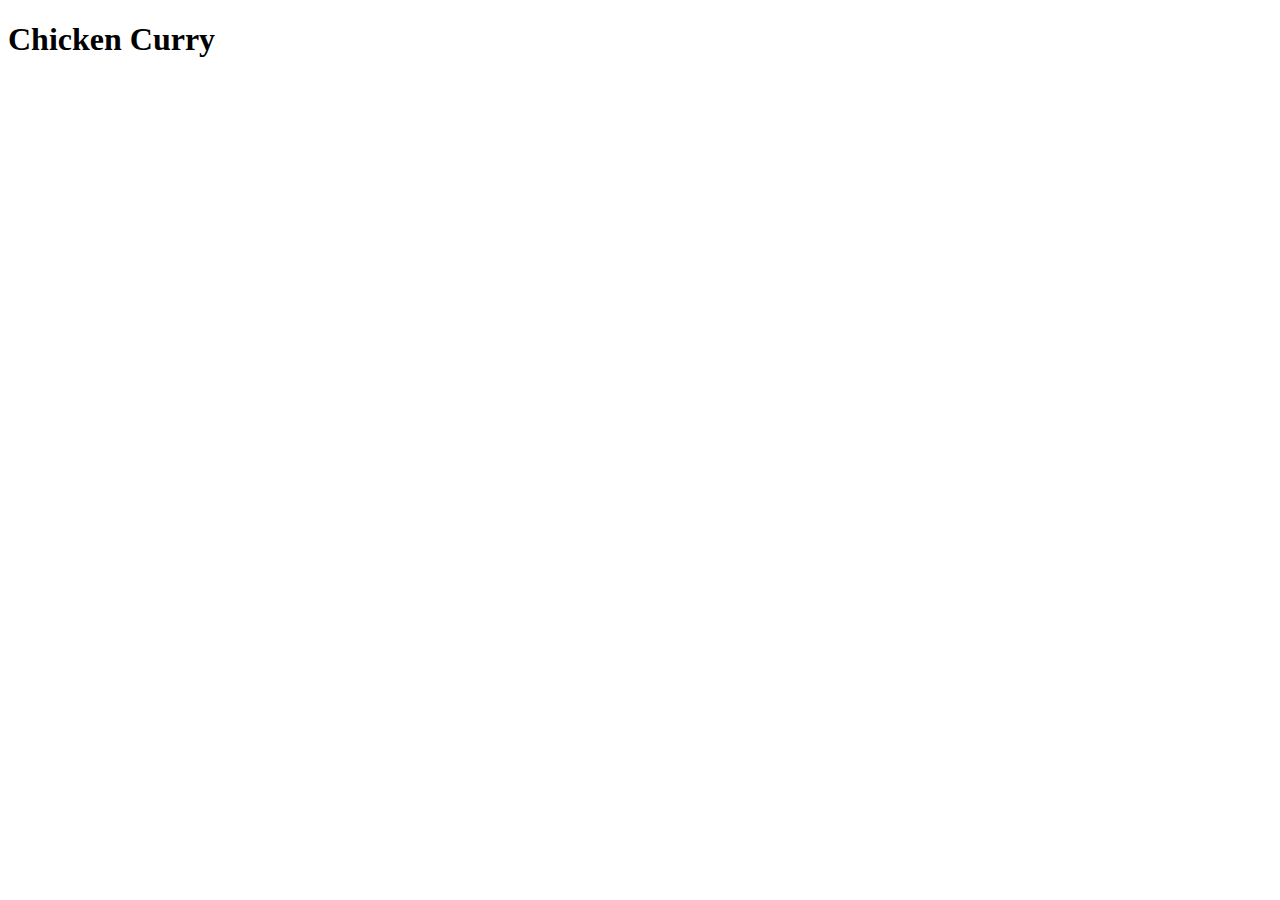
==== recipes/chicken-curry.html @ 7dcd747a "Made a directory for recipes and added one recipe" ====
<!DOCTYPE html>
<html lang="en">
<head>
    <meta charset="UTF-8">
    <meta http-equiv="X-UA-Compatible" content="IE=edge">
    <meta name="viewport" content="width=device-width, initial-scale=1.0">
    <title>Chicken Curry</title>
</head>
<body>
    <h1>Chicken Curry</h1>
</body>
</html>
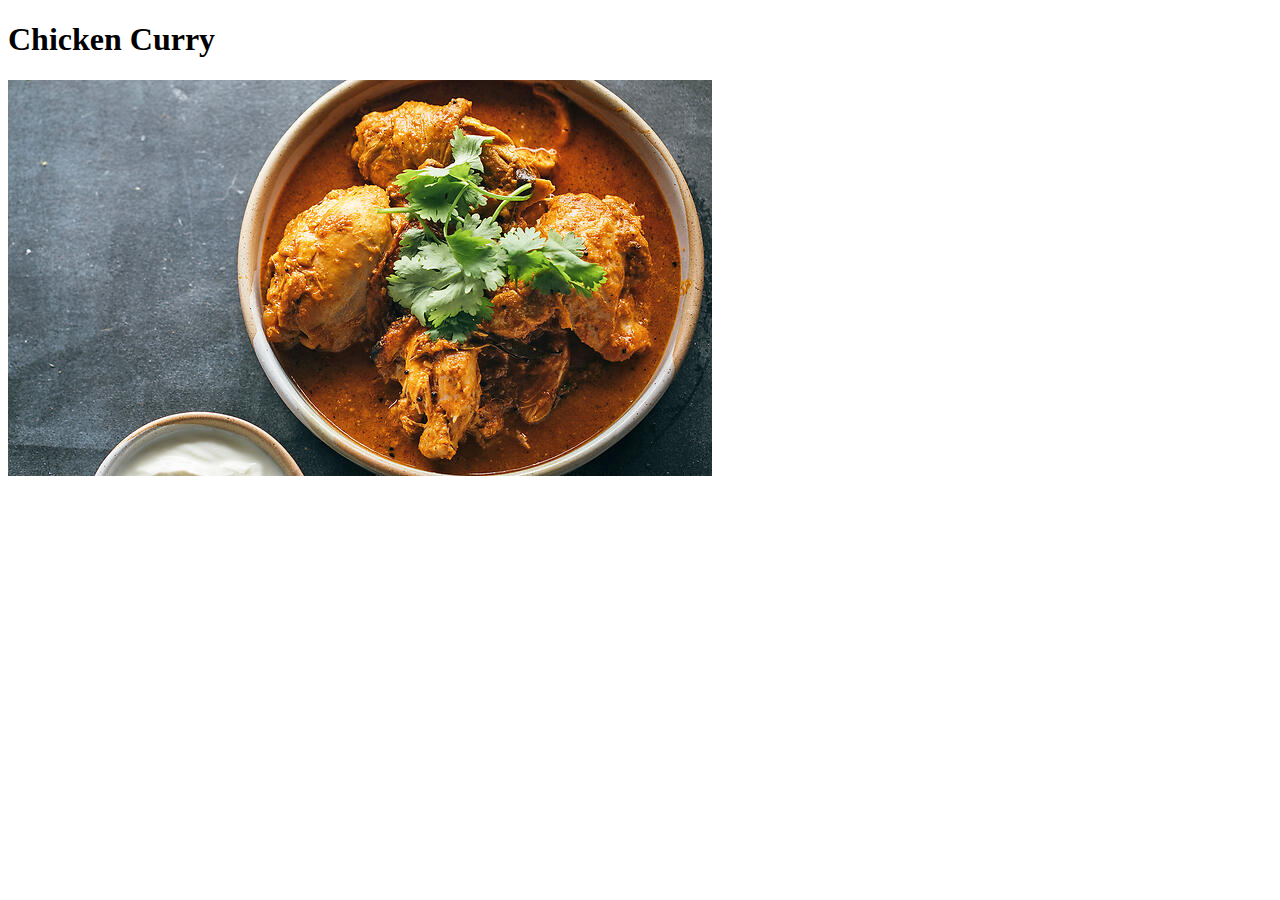
==== commit 3458abe9: "add image" ====
--- a/recipes/chicken-curry.html
+++ b/recipes/chicken-curry.html
@@ -8,5 +8,6 @@
 </head>
 <body>
     <h1>Chicken Curry</h1>
+    <img src="../img/chicken-curry.jpg" alt="Sri lankan Chicken Curry">
 </body>
 </html>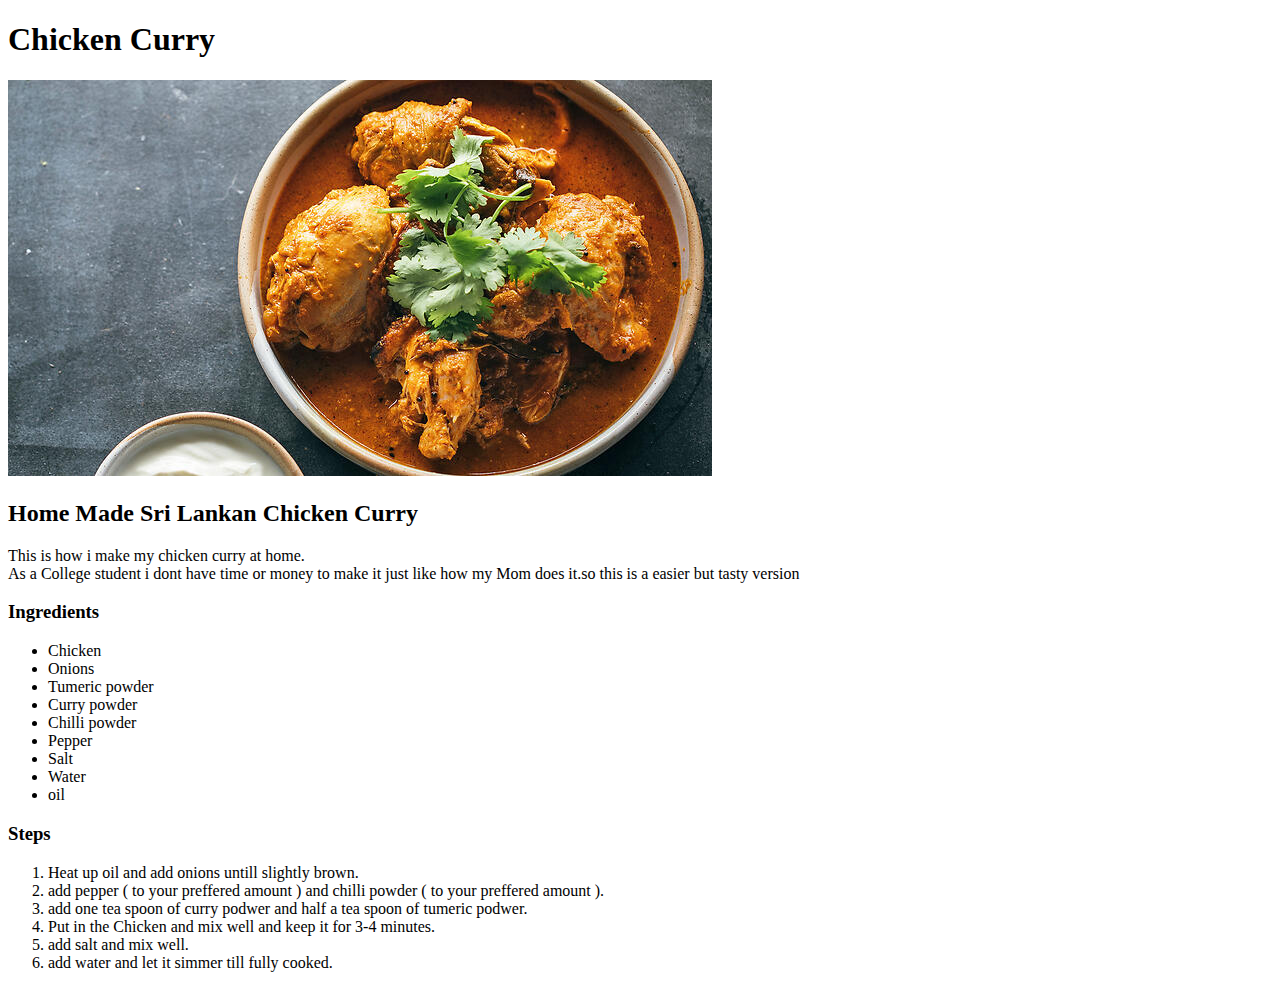
==== commit b866bf78: "ADD recipe to chicken-curry.html" ====
--- a/recipes/chicken-curry.html
+++ b/recipes/chicken-curry.html
@@ -9,5 +9,30 @@
 <body>
     <h1>Chicken Curry</h1>
     <img src="../img/chicken-curry.jpg" alt="Sri lankan Chicken Curry">
+    <h2>Home Made Sri Lankan Chicken Curry</h2>
+    <p>This is how i make my chicken curry at home.<br>As a College student i dont have time or money to make it just like how my Mom does it.so this is a easier but tasty version</p>
+    
+    <h3>Ingredients</h3>
+    <ul>
+        <li>Chicken</li>
+        <li>Onions</li>
+        <li>Tumeric powder</li>
+        <li>Curry powder</li>
+        <li>Chilli powder</li>
+        <li>Pepper</li>
+        <li>Salt</li>
+        <li>Water</li>
+        <li>oil</li>
+    </ul>
+    <h3>Steps</h3>
+    <ol>
+        <li>Heat up oil and add onions untill slightly brown.</li>
+        <li>add pepper ( to your preffered amount ) and chilli powder ( to your preffered amount ).</li>
+        <li>add one tea spoon of curry podwer and half a tea spoon of tumeric podwer.</li>
+        <li>Put in the Chicken and mix well and keep it for 3-4 minutes.</li>
+        <li>add salt and mix well.</li>
+        <li>add water and let it simmer till fully cooked.</li>
+    </ol>
+
 </body>
 </html>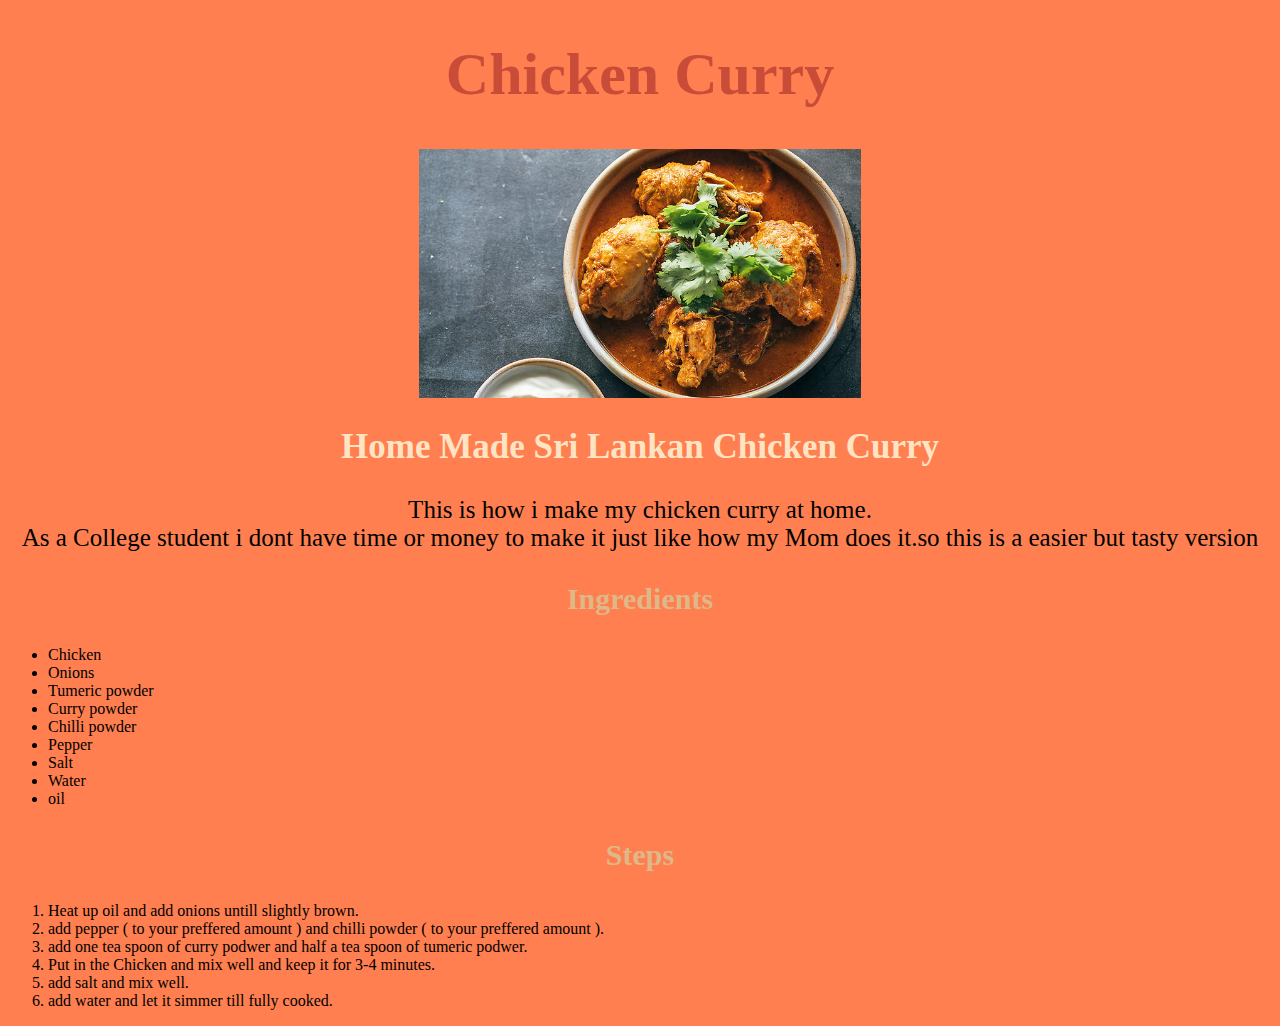
==== commit 6a58edf3: "Add CSS files and Styled" ====
--- a/recipes/chicken-curry.html
+++ b/recipes/chicken-curry.html
@@ -4,11 +4,14 @@
     <meta charset="UTF-8">
     <meta http-equiv="X-UA-Compatible" content="IE=edge">
     <meta name="viewport" content="width=device-width, initial-scale=1.0">
+    <link rel="stylesheet" href="../styles/recipestyle.css">
     <title>Chicken Curry</title>
 </head>
 <body>
     <h1>Chicken Curry</h1>
+    <div class="banner">
     <img src="../img/chicken-curry.jpg" alt="Sri lankan Chicken Curry">
+    </div>
     <h2>Home Made Sri Lankan Chicken Curry</h2>
     <p>This is how i make my chicken curry at home.<br>As a College student i dont have time or money to make it just like how my Mom does it.so this is a easier but tasty version</p>
     
--- a/styles/recipestyle.css
+++ b/styles/recipestyle.css
@@ -0,0 +1,33 @@
+body{
+    background-color: coral;
+}
+h1{
+    text-align: center;
+    font-size: 60px;
+    color: rgba(165, 42, 42, 0.596);
+
+}
+
+h2{
+    text-align: center;
+    font-size: 35px;
+    color: bisque;
+}
+
+p{
+    text-align: center;
+    font-size: 25px;
+}
+
+h3{
+    text-align: center;
+    color: burlywood;
+    font-size: 30px;
+}
+
+img{
+    display: block;
+    margin: auto;
+    height: auto;
+    width: 35%;
+}